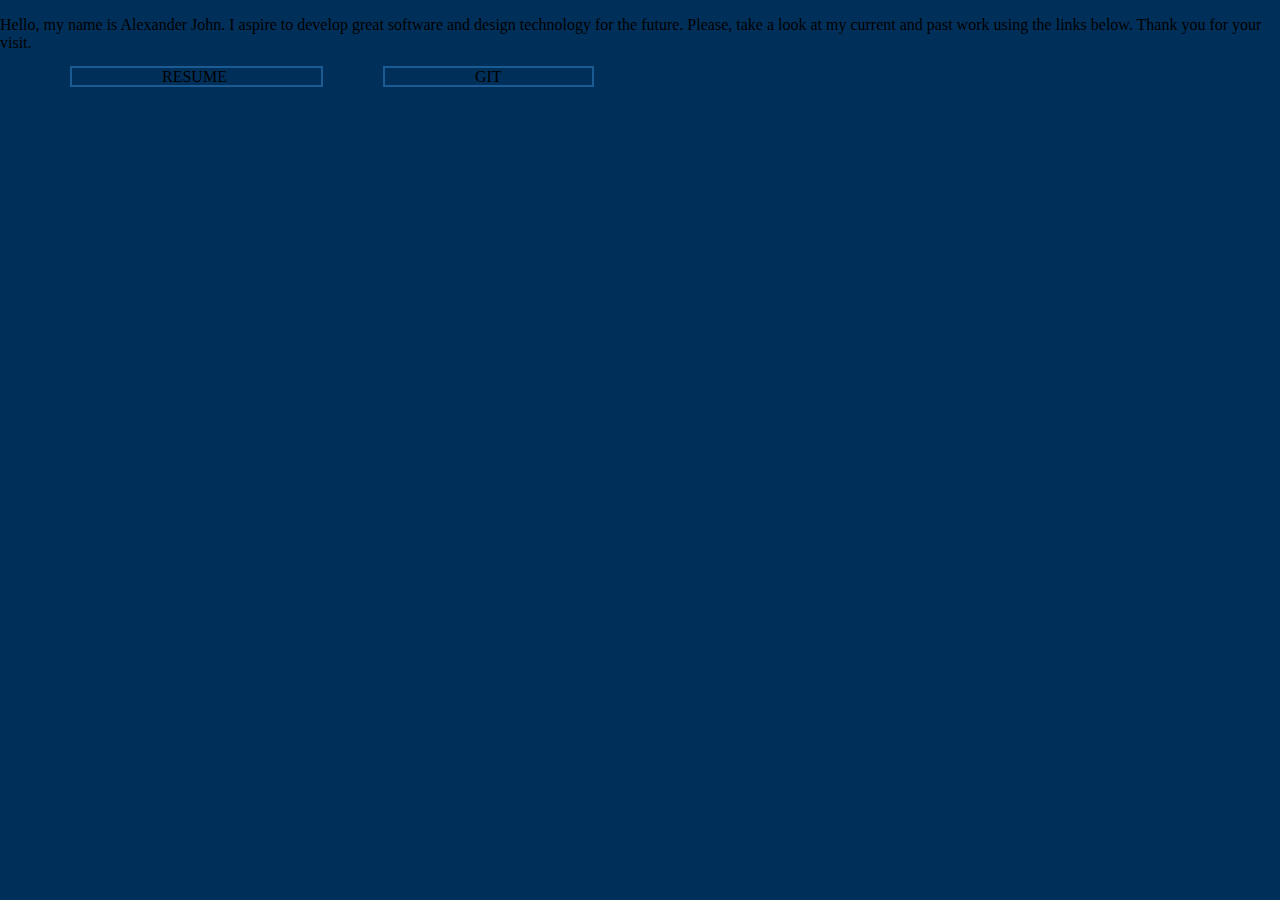
==== index.html @ 7662a0f7 "Add href to GIT repository." ====
<!DOCTYPE html>
<html lang="en">

<head>

  <!--  Meta  -->
  <meta charset="UTF-8" />
  <title>Alexander John</title>

  <!--  Styles  -->
  <link rel="stylesheet" href="styles/index.css">

  <!-- Fonts -->
  <link href="https://fonts.googleapis.com/css?family=Yantramanav:100" rel="stylesheet">
</head>

<body>
  <article>
    <p>
      Hello, my name is Alexander John. I aspire to develop great software and design technology for the future. Please, take a look at my current and past work using the links below. Thank you for your visit.
    </p>
    <nav>
      <ul>
        <li id="resume" class="button">
          <a target="_blank" href="documents/Alexander-John-Resume.pdf">RESUME</a>
        </li>
        <li id="git" class="button">
          <a target="_blank" href="https://github.com/alexander-john">GIT</a>
        </li>
      </ul>
    </nav>
  </article>

  <!-- Scripts -->
  <script src="scripts/index.js"></script>
</body>

</html>
---- styles/index.css ----
body {
  background : #00305A;
  background : rgba(0, 48, 90, 1);
  margin: 0;
  position: absolute;
  top: 0px;
  bottom: 0px;
  left: 0px;
  right: 0px;
  overflow: hidden;
}

ul {
  list-style: none;
}

li {
  display: inline;
  margin: 30px;
}

a {
  color: inherit;
  text-decoration: none;
}

a:link {
}

a:visited {
}

a:hover {
}

a:active {
}

#background {
  width: 100%;
  height: 100%;
  z-index: 2;
}

#alex {
  width: 4303px;
  height: 1387px;
  background-image: url("../assets/alex@2x.png");
  background-repeat: no-repeat;
  position: absolute;
  left: 800px;
  top: -400px;
  opacity : 0.83;
}

#john {
  width: 100%;
  height: 675px;
  background-image: url("../assets/john@2x.png");
  background-repeat: no-repeat;
  position: absolute;
  left: -160px;
  top: 620px;
  opacity : 0.53;
}

#content {
  position: absolute;
  right: 700px;
  left: 100px;
  top: 50px;
  color: white;
  z-index: 1;
  font-family: 'Yantramanav', sans-serif;
  font-weight: 100;
  font-size: 50px;
  text-align: center;
}

.button {
  padding-left: 90px;
  padding-right: 90px;
  border: 2px solid rgba(76, 172, 255, 0.35);
}
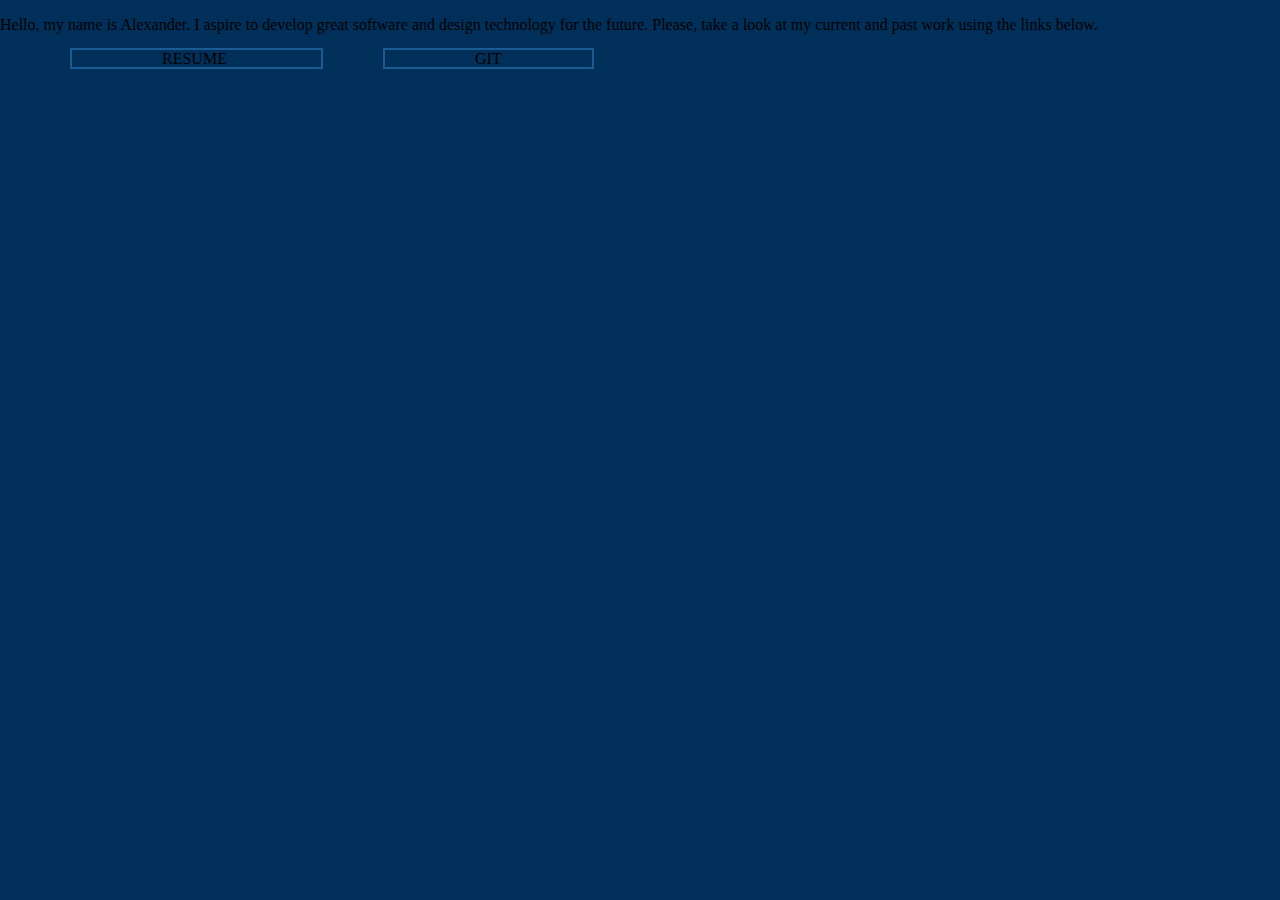
==== commit 0e5d09a2: "Add span." ====
--- a/index.html
+++ b/index.html
@@ -17,7 +17,7 @@
 <body>
   <article>
     <p>
-      Hello, my name is Alexander John. I aspire to develop great software and design technology for the future. Please, take a look at my current and past work using the links below. Thank you for your visit.
+      Hello, my name is <span id="name">Alexander</span>. I aspire to develop great software and design technology for the future. Please, take a look at my current and past work using the links below.
     </p>
     <nav>
       <ul>
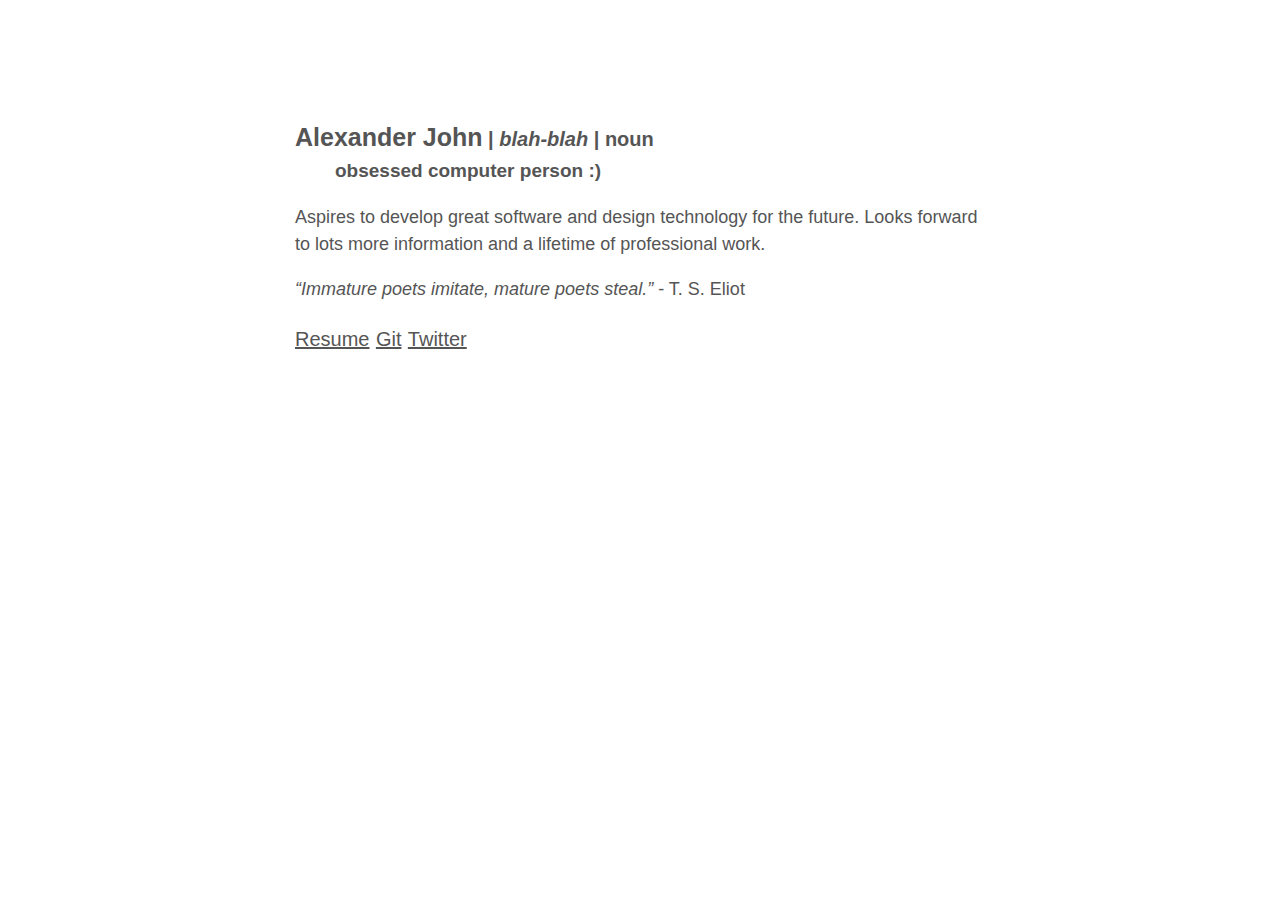
==== commit ce6f50df: "New initial commit" ====
--- a/index.html
+++ b/index.html
@@ -1,38 +1,42 @@
 <!DOCTYPE html>
 <html lang="en">
 
-<head>
+  <head>
+    <meta charset="UTF-8" />
+    <meta name="author" content="Alexander John" />
+    <meta name="description" content="Personal webpage of Alexander John" />
+    <title>Alexander John - Developing Developer</title>
+    <link rel="stylesheet" href="styles/index.css" type="text/css">
+    <link rel="stylesheet" href="https://fonts.googleapis.com/css?family=Yantramanav:100" type="text/css">
+  </head>
 
-  <!--  Meta  -->
-  <meta charset="UTF-8" />
-  <title>Alexander John</title>
+  <body>
 
-  <!--  Styles  -->
-  <link rel="stylesheet" href="styles/index.css">
+    <!-- Main -->
+    <main>
+      <h1>
+        <dl>
+          <dt>
+            <span class="title-text">
+              <span class="title-name">Alexander John</span> | <span class="italic-title-text">blah-blah</span> | noun</span>
+          </dt>
+          <dd><span class="small-title-text">obsessed computer person :&#041;</span></dd>
+        </dl>
+      </h1>
+      <p>
+        Aspires to develop great software and design technology for the future. Looks forward to lots more information and a lifetime of professional work.
+      </p>
+      <p class="quote"><q>Immature poets <span class="key-words">imitate</span>, mature poets <span class="key-words">steal</span>.</q> - T. S. Eliot</p>
+      
+      <!-- Links -->
+      <div id="links">
+        <a id="resume-button" class="button" target="_blank" href="documents/Alexander-John-Resume.pdf">Resume</a>
+        <a id="git-button" class="button" target="_blank" href="https://github.com/alexander-john">Git</a>
+        <a href="blah">Twitter</a>
+      </div>
+    </main>
 
-  <!-- Fonts -->
-  <link href="https://fonts.googleapis.com/css?family=Yantramanav:100" rel="stylesheet">
-</head>
-
-<body>
-  <article>
-    <p>
-      Hello, my name is <span id="name">Alexander</span>. I aspire to develop great software and design technology for the future. Please, take a look at my current and past work using the links below.
-    </p>
-    <nav>
-      <ul>
-        <li id="resume" class="button">
-          <a target="_blank" href="documents/Alexander-John-Resume.pdf">RESUME</a>
-        </li>
-        <li id="git" class="button">
-          <a target="_blank" href="https://github.com/alexander-john">GIT</a>
-        </li>
-      </ul>
-    </nav>
-  </article>
-
-  <!-- Scripts -->
-  <script src="scripts/index.js"></script>
-</body>
-
+    <!-- Scripts -->
+    <script src="scripts/scripts.js"></script>
+  </body>
 </html>
--- a/styles/index.css
+++ b/styles/index.css
@@ -1,84 +1,41 @@
 body {
-  background : #00305A;
-  background : rgba(0, 48, 90, 1);
-  margin: 0;
-  position: absolute;
-  top: 0px;
-  bottom: 0px;
-  left: 0px;
-  right: 0px;
-  overflow: hidden;
+  color: #555;
+  font-family: "Helvetica", "Arial", sans-serif;
+  line-height: 1.5;
+  padding: 4em 1em;
+  font-size: 23px;
 }
 
-ul {
-  list-style: none;
+main {
+  margin: 0 auto;
+  max-width: 30em;
 }
 
-li {
-  display: inline;
-  margin: 30px;
+h1 {
+  font-size: 19px;
+}
+
+.italic-title-text {
+  font-style: italic;
+}
+
+.title-text {
+  font-size: 20px;
+}
+
+.title-name {
+  font-size: 25px;
+}
+
+q {
+  font-style: italic;
+}
+
+p {
+  font-size: 18px;
 }
 
 a {
   color: inherit;
-  text-decoration: none;
-}
-
-a:link {
-}
-
-a:visited {
-}
-
-a:hover {
-}
-
-a:active {
-}
-
-#background {
-  width: 100%;
-  height: 100%;
-  z-index: 2;
-}
-
-#alex {
-  width: 4303px;
-  height: 1387px;
-  background-image: url("../assets/alex@2x.png");
-  background-repeat: no-repeat;
-  position: absolute;
-  left: 800px;
-  top: -400px;
-  opacity : 0.83;
-}
-
-#john {
-  width: 100%;
-  height: 675px;
-  background-image: url("../assets/john@2x.png");
-  background-repeat: no-repeat;
-  position: absolute;
-  left: -160px;
-  top: 620px;
-  opacity : 0.53;
-}
-
-#content {
-  position: absolute;
-  right: 700px;
-  left: 100px;
-  top: 50px;
-  color: white;
-  z-index: 1;
-  font-family: 'Yantramanav', sans-serif;
-  font-weight: 100;
-  font-size: 50px;
-  text-align: center;
-}
-
-.button {
-  padding-left: 90px;
-  padding-right: 90px;
-  border: 2px solid rgba(76, 172, 255, 0.35);
-}
+  font-size: 20px;
+}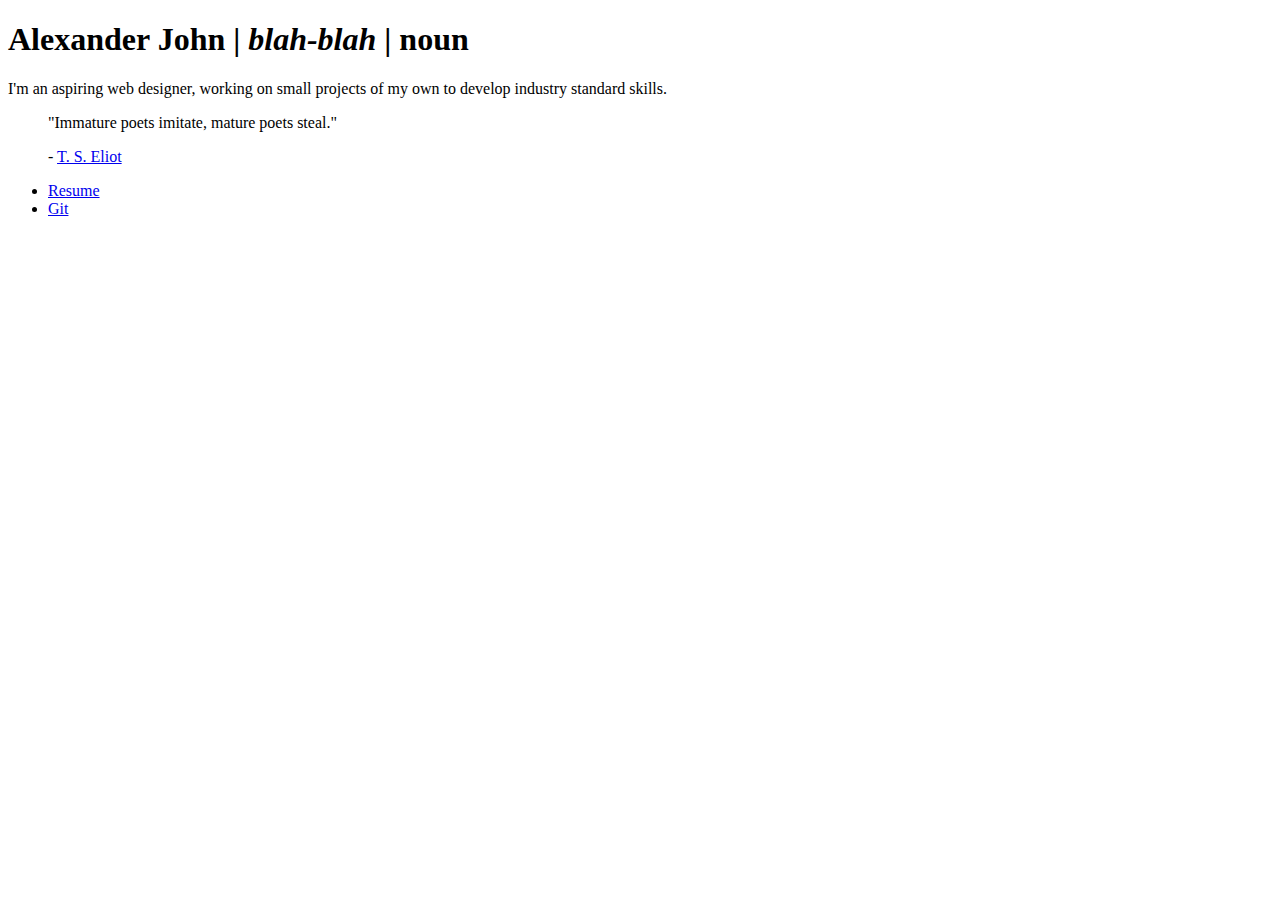
==== commit d88cea62: "edit to text" ====
--- a/index.html
+++ b/index.html
@@ -1,41 +1,29 @@
 <!DOCTYPE html>
 <html lang="en">
-
   <head>
     <meta charset="UTF-8" />
     <meta name="author" content="Alexander John" />
     <meta name="description" content="Personal webpage of Alexander John" />
     <title>Alexander John - Developing Developer</title>
-    <link rel="stylesheet" href="styles/index.css" type="text/css">
-    <link rel="stylesheet" href="https://fonts.googleapis.com/css?family=Yantramanav:100" type="text/css">
+    <link rel="stylesheet" href="styles/style.css" type="text/css">
+    <link rel="stylesheet" href="https://fonts.googleapis.com/css?family=Pacifico|Yantramanav:100|Playfair+Display:700" type="text/css">
   </head>
-
   <body>
-
     <!-- Main -->
     <main>
-      <h1>
-        <dl>
-          <dt>
-            <span class="title-text">
-              <span class="title-name">Alexander John</span> | <span class="italic-title-text">blah-blah</span> | noun</span>
-          </dt>
-          <dd><span class="small-title-text">obsessed computer person :&#041;</span></dd>
-        </dl>
-      </h1>
-      <p>
-        Aspires to develop great software and design technology for the future. Looks forward to lots more information and a lifetime of professional work.
-      </p>
-      <p class="quote"><q>Immature poets <span class="key-words">imitate</span>, mature poets <span class="key-words">steal</span>.</q> - T. S. Eliot</p>
-      
-      <!-- Links -->
-      <div id="links">
-        <a id="resume-button" class="button" target="_blank" href="documents/Alexander-John-Resume.pdf">Resume</a>
-        <a id="git-button" class="button" target="_blank" href="https://github.com/alexander-john">Git</a>
-        <a href="blah">Twitter</a>
-      </div>
+      <h1><span id="author">Alexander John</span> | <em>blah-blah</em> | noun</h1>
+      <p>I'm an aspiring web designer, working on small projects of my own to develop industry standard skills.</p>
+      <blockquote cite="https://www.goodreads.com/quotes/531831-immature-poets-imitate-mature-poets-steal-bad-poets-deface-what">
+        <p>"Immature poets imitate, mature poets steal."</p>
+        <footer>
+          - <a href="https://www.goodreads.com/quotes/531831-immature-poets-imitate-mature-poets-steal-bad-poets-deface-what">T. S. Eliot</a>
+        </footer>
+      </blockquote>
+      <ul class="navigation">
+        <li><a target="_blank" href="documents/Alexander-John-Resume.pdf">Resume</a></li>
+        <li><a target="_blank" href="https://github.com/alexander-john">Git</a></li>
+      </ul>
     </main>
-
     <!-- Scripts -->
     <script src="scripts/scripts.js"></script>
   </body>
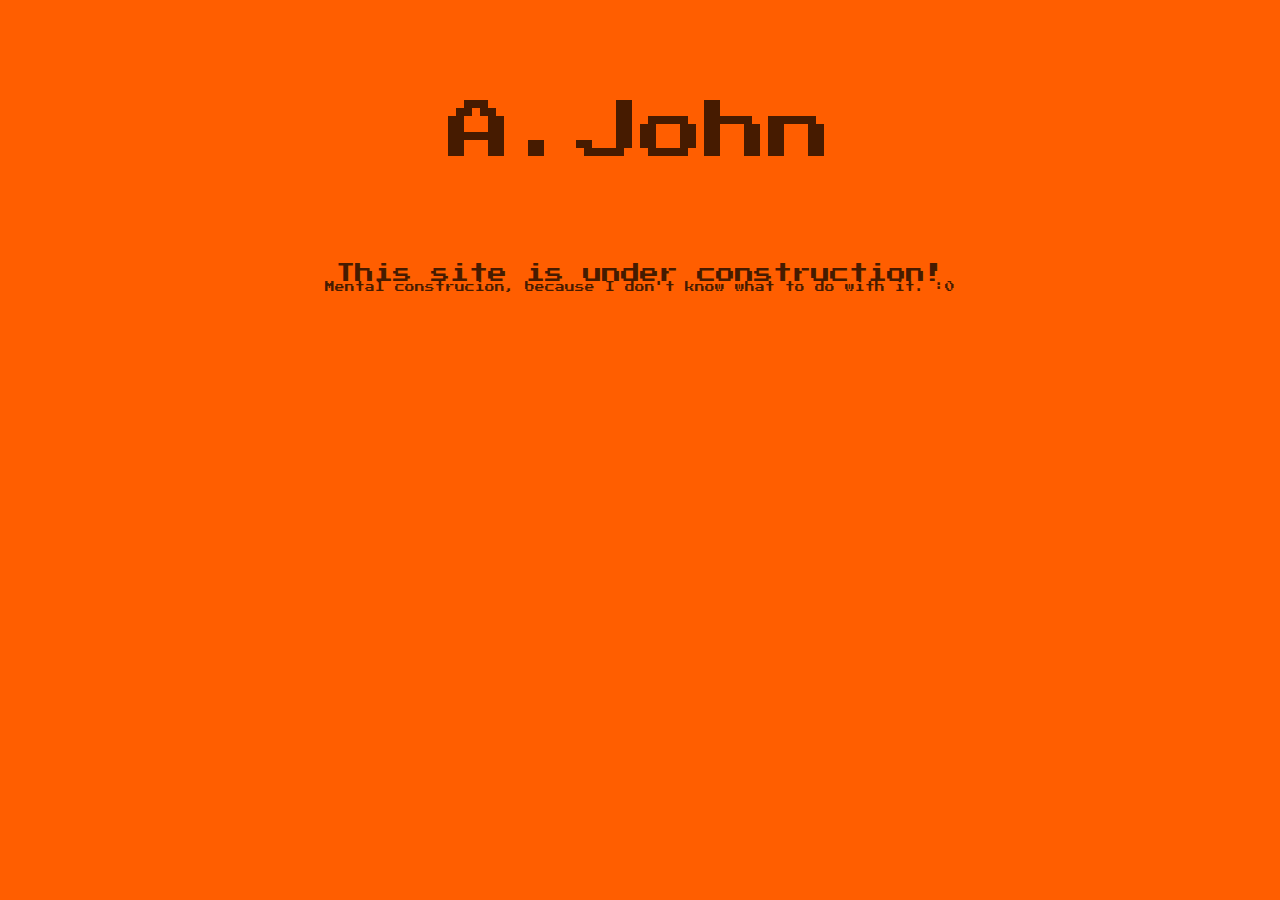
==== commit 2e04ab57: "Update html and css files" ====
--- a/index.html
+++ b/index.html
@@ -4,27 +4,15 @@
     <meta charset="UTF-8" />
     <meta name="author" content="Alexander John" />
     <meta name="description" content="Personal webpage of Alexander John" />
-    <title>Alexander John - Developing Developer</title>
+    <title> Alexander John - Creator </title>
     <link rel="stylesheet" href="styles/style.css" type="text/css">
-    <link rel="stylesheet" href="https://fonts.googleapis.com/css?family=Pacifico|Yantramanav:100|Playfair+Display:700" type="text/css">
+    <link href="https://fonts.googleapis.com/css?family=Arvo|Faster+One|Gloria+Hallelujah|Libre+Barcode+39+Text|Lobster|Press+Start+2P|Quicksand|Rubik" rel="stylesheet">
   </head>
   <body>
-    <!-- Main -->
-    <main>
-      <h1><span id="author">Alexander John</span> | <em>blah-blah</em> | noun</h1>
-      <p>I'm an aspiring web designer, working on small projects of my own to develop industry standard skills.</p>
-      <blockquote cite="https://www.goodreads.com/quotes/531831-immature-poets-imitate-mature-poets-steal-bad-poets-deface-what">
-        <p>"Immature poets imitate, mature poets steal."</p>
-        <footer>
-          - <a href="https://www.goodreads.com/quotes/531831-immature-poets-imitate-mature-poets-steal-bad-poets-deface-what">T. S. Eliot</a>
-        </footer>
-      </blockquote>
-      <ul class="navigation">
-        <li><a target="_blank" href="documents/Alexander-John-Resume.pdf">Resume</a></li>
-        <li><a target="_blank" href="https://github.com/alexander-john">Git</a></li>
-      </ul>
-    </main>
-    <!-- Scripts -->
-    <script src="scripts/scripts.js"></script>
+    <header>
+      <h1>A.John</h1>
+    </header>
+    <p>This site is under construction!</p>
+    <p>Mental construcion, because I don't know what to do with it. :0</p>
   </body>
 </html>
--- a/styles/style.css
+++ b/styles/style.css
@@ -0,0 +1,72 @@
+/* http://meyerweb.com/eric/tools/css/reset/
+   v2.0 | 20110126
+   License: none (public domain)
+*/
+
+html, body, div, span, applet, object, iframe,
+h1, h2, h3, h4, h5, h6, p, blockquote, pre,
+a, abbr, acronym, address, big, cite, code,
+del, dfn, em, img, ins, kbd, q, s, samp,
+small, strike, strong, sub, sup, tt, var,
+b, u, i, center,
+dl, dt, dd, ol, ul, li,
+fieldset, form, label, legend,
+table, caption, tbody, tfoot, thead, tr, th, td,
+article, aside, canvas, details, embed,
+figure, figcaption, footer, header, hgroup,
+menu, nav, output, ruby, section, summary,
+time, mark, audio, video {
+	margin: 0;
+	padding: 0;
+	border: 0;
+	font-size: 100%;
+	font: inherit;
+	vertical-align: baseline;
+}
+/* HTML5 display-role reset for older browsers */
+article, aside, details, figcaption, figure,
+footer, header, hgroup, menu, nav, section {
+	display: block;
+}
+body {
+	line-height: 1;
+}
+ol, ul {
+	list-style: none;
+}
+blockquote, q {
+	quotes: none;
+}
+blockquote:before, blockquote:after,
+q:before, q:after {
+	content: '';
+	content: none;
+}
+table {
+	border-collapse: collapse;
+	border-spacing: 0;
+}
+
+/* end of reset */
+
+body {
+	background-color: #ff5e00;
+	color: #461b00;
+	text-align: center;
+	font-family: 'Press Start 2P', cursive;
+	font-size: 16px;
+}
+
+header {
+	margin-bottom: 100px;
+	margin-top: 100px;
+	font-size: 4em;
+}
+
+p {
+	font-size: 1.2em;
+}
+
+p + p {
+	font-size: 0.6em;
+}
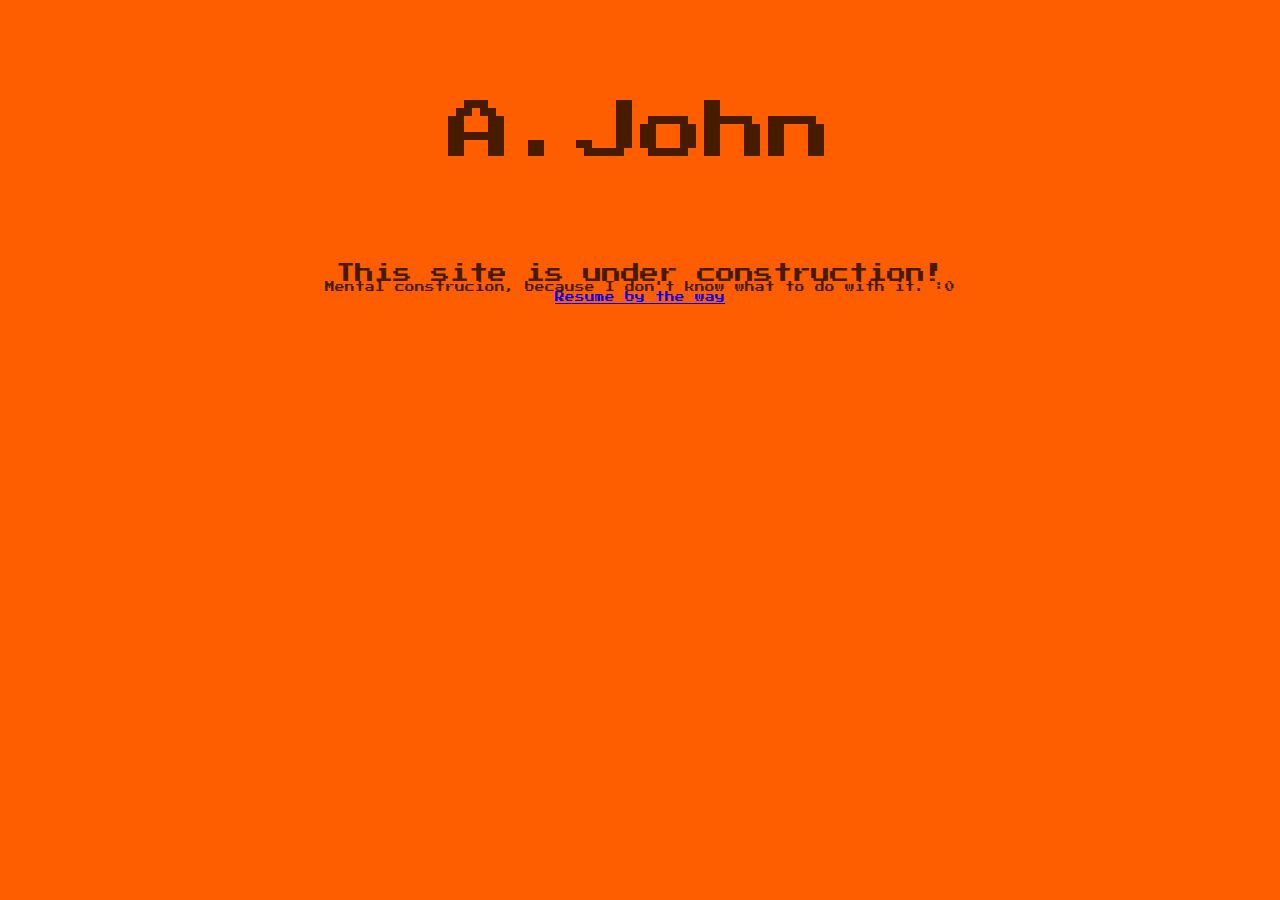
==== commit 37c8ecee: "Add link to resume" ====
--- a/index.html
+++ b/index.html
@@ -14,5 +14,6 @@
     </header>
     <p>This site is under construction!</p>
     <p>Mental construcion, because I don't know what to do with it. :0</p>
+    <p><a href="documents/Alexander-John-Tech-Resume.pdf">Resume by the way</a></p>
   </body>
 </html>
